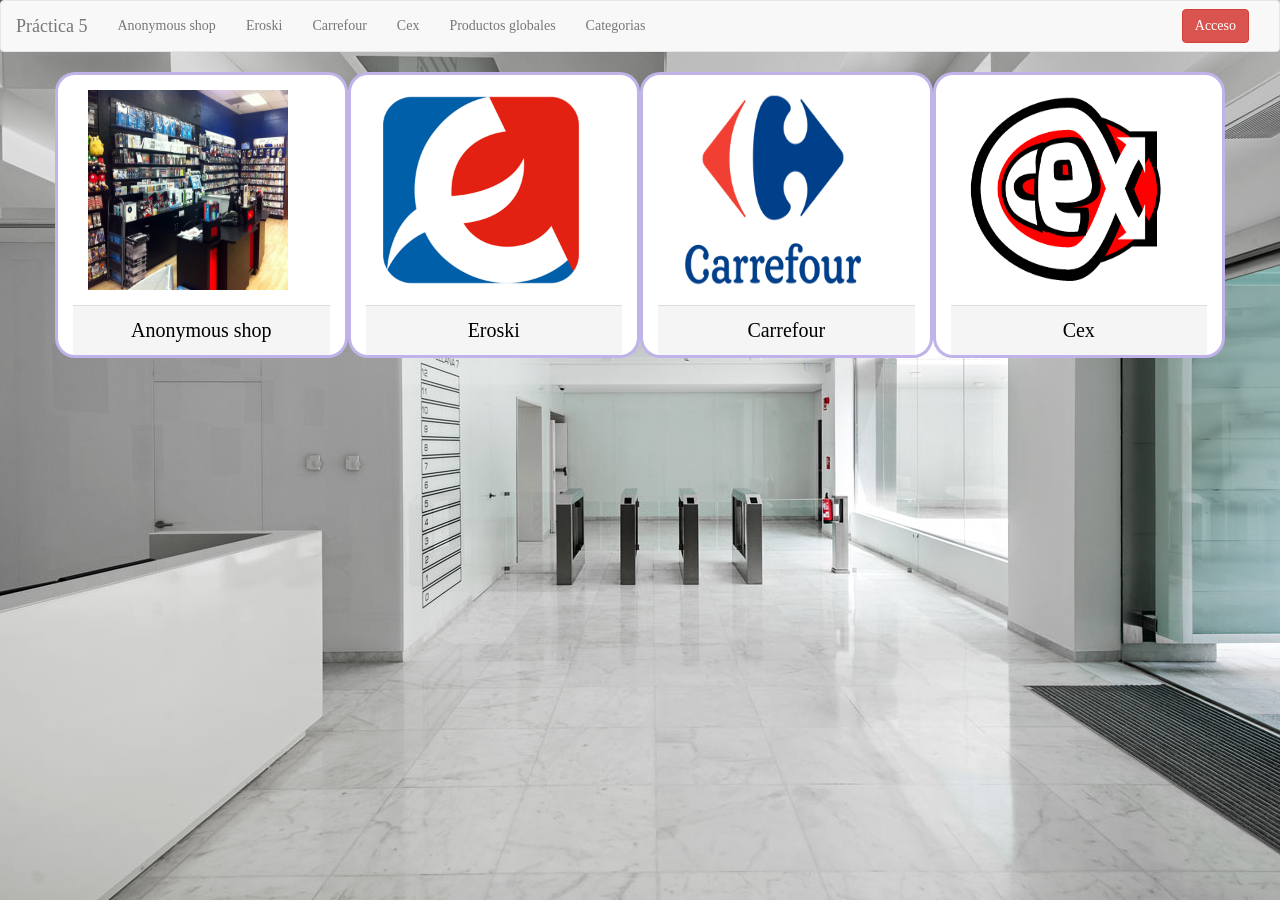
==== Practica 7/index.html @ 285cbfae "Solo falta modificar Solo falta lo de modificar los productos y el apartado de productos globales" ====
<!DOCTYPE html>
<html lang="es">
<head>
    <meta charset="utf-8">
    <meta http-equiv="X-UA-Compatible" content="IE=edge">
    <meta name="viewport" content="width=device-width, initial-scale=1">
    <title>Practica 6</title>
    <link href="css/micss.css" rel="stylesheet">
    <link href="css/bootstrap.min.css" rel="stylesheet">

</head>
<body id="init">

<nav id="nav" class="navbar navbar-default">
    <div id="div-nav" class="container-fluid">
        <div class="navbar-header">
            <a class="navbar-brand" href="#init" id="home">Práctica 5</a>
        </div>

        <div class="collapse navbar-collapse" id="myNavbar">

            <!--
             <ul class="nav navbar-nav navbar-left">
                 <li><a href="#init">Eroski</a></li>
                 <li><a href="#init">Carrefour</a></li>
                 <li><a href="#init">Cex</a></li>
             </ul>
             -->

            <!-- DROPDOWN
                        <div class="btn-group pull-right">
                            <button id="categorias" type="button" class="btn btn-danger" data-toggle="dropdown">
                                <span>Categorias</span>
                            </button>
                            <div class="dropdown-menu">
                                <a class="dropdown-item" href="#">Action</a>
                                <a class="dropdown-item" href="#">Another action</a>
                                <a class="dropdown-item" href="#">Something else here</a>
                            </div>
                        </div>
                        -->
            <div id="acceso-mostrado" class="pull-right">
                <button type="button" class="btn btn-danger" data-toggle="modal" data-target="#myModal">Acceso</button>

                <div class="modal fade" id="myModal" role="dialog">
                    <div class="modal-dialog">

                        <!-- Modal content-->
                        <div class="modal-content">
                            <div class="modal-header">
                                <button type="button" class="close" data-dismiss="modal">&times;</button>
                                <h4 class="modal-title">Acceso a usuario</h4>
                            </div>
                            <div class="modal-body">
                                <form>
                                    <div class="form-group">
                                        <label for="user">Usuario:</label>
                                        <input type="text" class="form-control" id="user">
                                    </div>
                                    <div class="form-group">
                                        <label for="passwd">Contraseña:</label>
                                        <input type="password" class="form-control" id="passwd">
                                    </div>
                                </form>
                                <button class="btn btn-default" id="acceso" onclick="accederUsuario()">Acceder</button>
                            </div>
                            <div class="modal-footer">
                                <button type="button" class="btn btn-default" data-dismiss="modal">Cerrar</button>
                            </div>
                        </div>

                    </div>
                </div>
            </div>
            <div id="oculto" class="usuario-oculto pull-right">
                <div class="colocar">
                    <p id="nombre-user"></p>
                    <button type="button" id="cerrar" class="btn btn-danger" onclick="cerrarSesion()">Cerrar
                        sesion
                    </button>
                </div>
            </div>
        </div>
    </div>
</nav>

<main id="main" class="container">


    <div class="modal fade" id="modalAgregarCat" role="dialog">
        <div class="modal-dialog">

            <!-- Modal content-->
            <div class="modal-content">
                <div class="modal-header">
                    <button type="button" class="close" data-dismiss="modal">&times;</button>
                    <h4 class="modal-title">Agregar categoria</h4>
                </div>
                <div class="modal-body" id="body-modal">
                    <form>
                        <div class="form-group">
                            <label for="categoriaName">Nombre: </label>
                            <input type="text" class="form-control" id="categoriaName">
                        </div>
                    </form>
                    <button class="btn btn-default" id="addCat">Añadir</button>
                </div>
                <div class="modal-footer">
                    <button type="button" class="btn btn-default" data-dismiss="modal">Cerrar</button>
                </div>
            </div>

        </div>
    </div>

    <div class="modal fade" id="eliminarCat" role="dialog">
        <div class="modal-dialog">

            <!-- Modal content-->
            <div class="modal-content">
                <div class="modal-header">
                    <button type="button" class="close" data-dismiss="modal">&times;</button>
                    <h4 class="modal-title">Categoria eliminada con éxito</h4>
                </div>
                <div class="modal-body">
                    <p>¡Tu categoría ha sido eliminada!</p>
                </div>
                <div class="modal-footer">
                    <button type="button" class="btn btn-default" id="borrarCat" data-dismiss="modal">Cerrar</button>
                </div>
            </div>

        </div>
    </div>

    <div class="modal fade" id="modalAgregarTienda" role="dialog">
        <div class="modal-dialog">

            <!-- Modal content-->
            <div class="modal-content">
                <div class="modal-header">
                    <button type="button" class="close" data-dismiss="modal">&times;</button>
                    <h4 class="modal-title">Agregar tienda</h4>
                </div>
                <div class="modal-body">
                    <form>
                        <div class="form-group">
                            <label for="cif">CIF: </label>
                            <input type="text" class="form-control" id="cif">
                        </div>
                        <div class="form-group">
                            <label for="categoriaName">Nombre: </label>
                            <input type="text" class="form-control" id="shopName">
                        </div>
                        <div class="form-group">
                            <label for="imagenTienda">Imagen: </label>
                            <input type="text" placeholder="Introduce la ruta completa de la imagen"
                                   class="form-control" id="imagenTienda">
                        </div>
                    </form>
                    <button class="btn btn-default" id="addShop">Añadir</button>
                </div>
                <div class="modal-footer">
                    <button type="button" class="btn btn-default" data-dismiss="modal">Cerrar</button>
                </div>
            </div>

        </div>
    </div>

    <div class="modal fade" id="eliminarShop" role="dialog">
        <div class="modal-dialog">

            <!-- Modal content-->
            <div class="modal-content">
                <div class="modal-header">
                    <button type="button" class="close" data-dismiss="modal">&times;</button>
                    <h4 class="modal-title">Tienda eliminada con éxito</h4>
                </div>
                <div class="modal-body">
                    <p>¡Tu tienda ha sido eliminada!</p>
                </div>
                <div class="modal-footer">
                    <button type="button" class="btn btn-default" id="borrarTienda" data-dismiss="modal">Cerrar</button>
                </div>
            </div>

        </div>
    </div>

    <div class="modal fade" id="eliminarProducto" role="dialog">
        <div class="modal-dialog">

            <!-- Modal content-->
            <div class="modal-content">
                <div class="modal-header">
                    <button type="button" class="close" data-dismiss="modal">&times;</button>
                    <h4 class="modal-title">Producto eliminado con éxito</h4>
                </div>
                <div class="modal-body">
                    <p>¡Tu producto ha sido eliminado!</p>
                </div>
                <div class="modal-footer">
                    <button type="button" class="btn btn-default" id="cerrarProd" data-dismiss="modal">Cerrar</button>
                </div>
            </div>

        </div>
    </div>

    <div class="modal fade" id="modalAgregarProducto" role="dialog">
        <div class="modal-dialog">

            <!-- Modal content-->
            <div class="modal-content">
                <div class="modal-header">
                    <button type="button" class="close" data-dismiss="modal">&times;</button>
                    <h4 class="modal-title">Agregar producto</h4>
                </div>
                <div class="modal-body">
                    <form>
                        <div class="tipos form-group">
                            <label for="tipo">Tipo: </label>
                            <select class="form-control" id="tipo">
                                <option value="dvd">DVD</option>
                                <option value="smartphone">Smartphone</option>
                                <option value="tv">TV</option>
                            </select>
                            <button class="btn btn-default" id="tipoProd">Ok</button>
                        </div>
                        <div class="form-group">
                            <label for="cif">Serial: </label>
                            <input type="text" class="form-control" id="serial">
                        </div>
                        <div class="form-group">
                            <label for="productName">Nombre: </label>
                            <input type="text" class="form-control" id="productName">
                        </div>
                        <div class="form-group">
                            <label for="precio">Precio: </label>
                            <input type="text" class="form-control" id="precio">
                        </div>
                        <div id="tipos">

                            <div id="tipodvd" class="tipo-dvd">

                                <div class="form-group">
                                    <label for="titulo">Titulo: </label>
                                    <input type="text" class="form-control" id="titulo">
                                </div>
                                <div class="form-group">
                                    <label for="autor">Autor: </label>
                                    <input type="text" class="form-control" id="autor">
                                </div>


                            </div>
                            <div id="tipotv" class="tipo-smartphone-tv">
                                <div class="form-group">
                                    <label for="modelo">Modelo: </label>
                                    <input type="text" class="form-control" id="modelo">
                                </div>
                            </div>

                        </div>
                        <div class="form-group">
                            <label for="imagenTienda">Imagen: </label>
                            <input type="text" placeholder="Introduce la ruta completa de la imagen"
                                   class="form-control" id="imagenProducto">
                        </div>
                        <div class="form-group">
                            <label for="stockp">Stock: </label>
                            <input type="text" class="form-control" id="stockp">
                        </div>
                    </form>
                    <button class="btn btn-default" id="addPro">Añadir</button>
                </div>
                <div class="modal-footer">
                    <button type="button" class="btn btn-default" data-dismiss="modal">Cerrar</button>
                </div>
            </div>

        </div>
    </div>

    <!--
    <div id="title">
        <h3>DESCRIPCION PRODUCTO</h3>
    </div>
    <div class="producto row" id="principal">

        <div class="col-md-2">
            <h4>DVD Fast & Furious 7</h4>
            <img src="images/productos/fastfurious.jpg" class="img-responsive">
        </div>
        <div class="descripcion col-md-10">
            <p> Película de acción estadounidense de 2015 dirigida por James Wan y protagonizada por Vin Diesel, Paul
                Walker, Dwayne Johnson, Michelle Rodríguez, Jordana Brewster, Tyrese Gibson, Ludacris y Jason Statham.
                Es el séptimo film de la saga The Fast and the Furious y también la secuela paralela de la película Fast
                & Furious 6 y de su spin-off The Fast and the Furious: Tokyo Drift.</p>
            <h1 id="stock" class="pull-right">Stock: 16</h1>
        </div>

    </div>

    </div>
-->
    <!--
        <div class="principal row">

            <div class="div-Centro col-md-3">
                <div class="panel-body">
                    <img src="images/default.jpg" class="img-responsive">
                </div>
                <div class="panel-footer">
                    <a href="#">Default</a>
                </div>
            </div>

            <div class="div-Centro col-md-3">
                <div class="panel-body">
                    <img src="images/eroski.png" class="img-responsive">
                </div>
                <div class="panel-footer">
                    <a href="#">Eroski</a>
                </div>
            </div>

            <div class="div-Centro col-md-3">
                <div class="panel-body">
                    <img src="images/carrefour.png" class="img-responsive">
                </div>
                <div class="panel-footer">
                    <a href="#">Carrefour</a>
                </div>
            </div>

            <div class="div-Centro col-md-3">
                <div class="panel-body">
                    <img src="images/cex.png" class="img-responsive">
                </div>
                <div class="panel-footer">
                    <a href="#">Cex</a>
                </div>
            </div>

        </div>
    -->
</main>


<script src="https://ajax.googleapis.com/ajax/libs/jquery/1.12.4/jquery.min.js"></script>

<script src="js/bootstrap.min.js"></script>

<script type="text/javascript" src="js/BaseException.js"></script>
<script type="text/javascript" src="js/Productos.js"></script>
<script type="text/javascript" src="js/StoreHouse.js"></script>
<!--<script type="text/javascript" src="js/test.js"></script>-->
<script type="text/javascript" src="js/init.js"></script>
<script type="text/javascript" src="js/formularios.js"></script>

</body>
</html>
---- Practica 7/css/micss.css ----
* {
    font-family: Bahnschrift;
}

body {
    background: url("../images/fondo.jpg") center no-repeat fixed;
}

.principal img {
    width: 200px;
    height: 200px;
}

.div-Centro {
    text-align: center;
    background-color: rgb(255, 255, 255);
    border: 3px solid rgba(72, 37, 192, 0.35);
    border-radius: 20px;
}

.div-Centro a {
    color: #000000;
    text-decoration: none;
    font-size: 20px;
}

.div-Centro a:hover {
    text-decoration: none;
    color: #ff00e1;
}

.div-Centro:hover{
    -webkit-box-shadow: inset 0px 0px 58px 7px rgba(0,0,0,0.62);
    -moz-box-shadow: inset 0px 0px 58px 7px rgba(0,0,0,0.62);
    box-shadow: inset 0px 0px 58px 7px rgba(10, 227, 195, 0.62);
}

#categorias {
    margin-top: 10px;
    width: 90px;
    height: 30px;
}

div.dropdown-menu{
    padding: 0;
}

div.dropdown-menu ul{
    background-color: #e7e7e7;
    list-style-type: none;
    margin: 0;
    padding: 0;
}

div.dropdown-menu li{
    background-color: #d9534f;
    border: 0.5px solid #000000;
    text-align: center;
}

div.dropdown-menu a{
    text-decoration: none;
    color: #ffffff;
}

div.dropdown-menu li:hover{
    background-color: #0ae3c3;
}


.producto {
    background-color: #e8e8e8;
    padding: 20px;
    box-shadow: 20px 20px 5px #995400;
    border: 10px solid #ff9b03;
}

.producto img {
    border: 5px solid white;
}

.descripcion {
    padding: 50px;
}

#title {
    color: #ff9b03;
    -webkit-text-stroke: 1px black;
    border-bottom: 2px groove #ff9b03;
    height: 30px;
    margin-bottom: 5px;
}

#stock {
    font-size: 30px;
    margin-right: 50px;
}

.tiendas{
    background-color: rgba(10, 227, 195, 0.24);
    display: flex;
    flex-direction: column;
    overflow: auto;
    height: 28px;
}

.tiendas a{
    font-size: 15px;
}

.panel-footer{
    text-overflow:ellipsis;
}

.pull-right{
    padding-top: 8px;
}

.usuario-oculto{
    display: none;
}

.colocar{
    display: flex;
}

#nombre-user{
    margin: 10px;
}

.tipo-dvd,.tipo-smartphone-tv{
    display: none;
}

.tipos{
    display: flex;
}
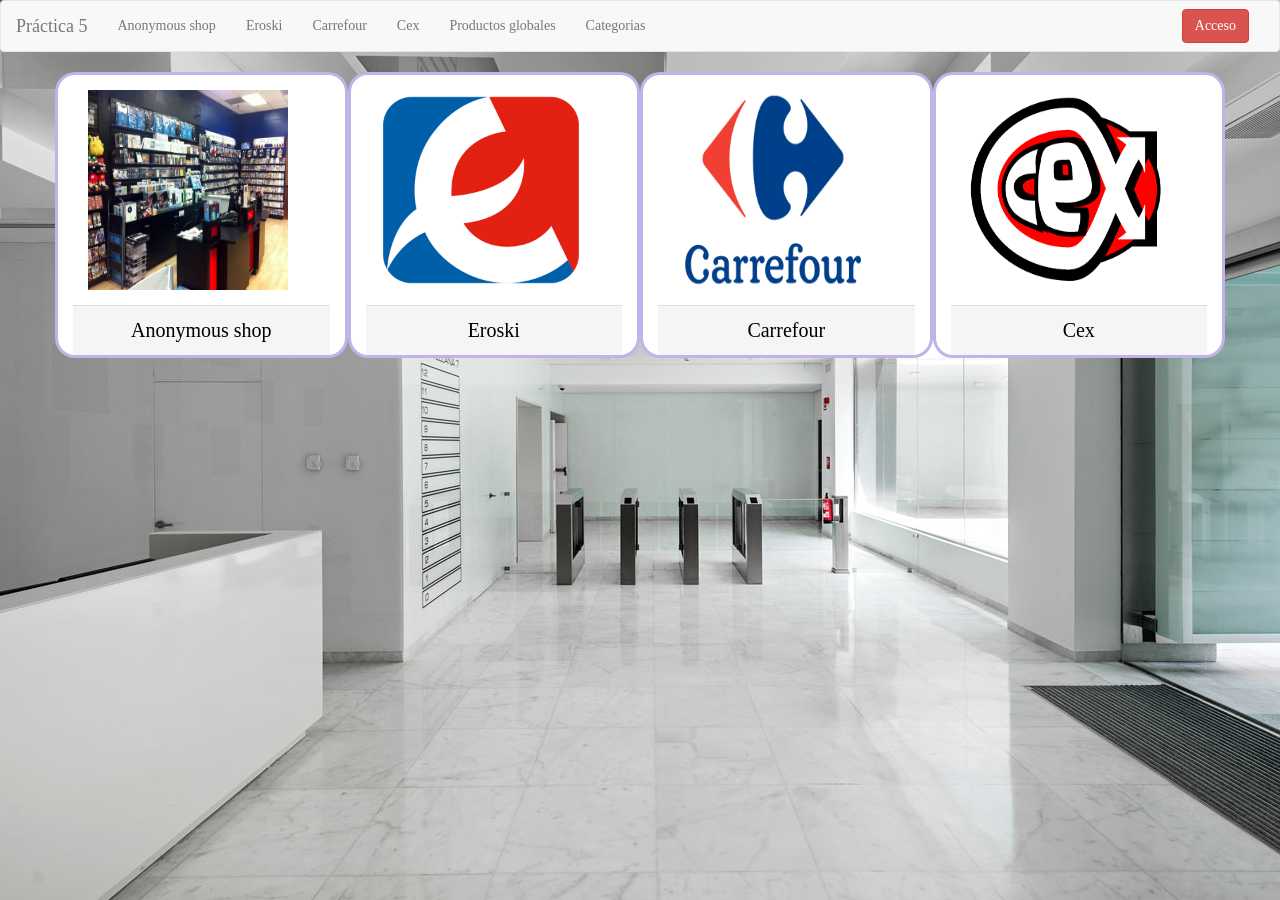
==== commit 3deb3d52: "Algunas modificaciones Ahora ya muestra cada accion en tiempo real, sin tener que recargar la página" ====
--- a/Practica 7/index.html
+++ b/Practica 7/index.html
@@ -103,7 +103,7 @@
                             <input type="text" class="form-control" id="categoriaName">
                         </div>
                     </form>
-                    <button class="btn btn-default" id="addCat">Añadir</button>
+                    <button class="btn btn-default" id="addCat" data-target="#addCategory" data-toggle="modal">Añadir</button>
                 </div>
                 <div class="modal-footer">
                     <button type="button" class="btn btn-default" data-dismiss="modal">Cerrar</button>
@@ -127,6 +127,27 @@
                 </div>
                 <div class="modal-footer">
                     <button type="button" class="btn btn-default" id="borrarCat" data-dismiss="modal">Cerrar</button>
+                </div>
+            </div>
+
+        </div>
+    </div>
+
+
+    <div class="modal fade" id="addCategory" role="dialog">
+        <div class="modal-dialog">
+
+            <!-- Modal content-->
+            <div class="modal-content">
+                <div class="modal-header">
+                    <button type="button" class="close" data-dismiss="modal">&times;</button>
+                    <h4 class="modal-title">Categoria agregada con éxito</h4>
+                </div>
+                <div class="modal-body">
+                    <p>¡Tu categoría ha sido agregada!</p>
+                </div>
+                <div class="modal-footer">
+                    <button type="button" class="btn btn-default" id="agregarCat" data-dismiss="modal">Cerrar</button>
                 </div>
             </div>
 
@@ -273,10 +294,30 @@
                             <input type="text" class="form-control" id="stockp">
                         </div>
                     </form>
-                    <button class="btn btn-default" id="addPro">Añadir</button>
+                    <button class="btn btn-default" id="addPro" data-target="#addProductoCorrecto" data-toggle="modal">Añadir</button>
                 </div>
                 <div class="modal-footer">
                     <button type="button" class="btn btn-default" data-dismiss="modal">Cerrar</button>
+                </div>
+            </div>
+
+        </div>
+    </div>
+
+    <div class="modal fade" id="addProductoCorrecto" role="dialog">
+        <div class="modal-dialog">
+
+            <!-- Modal content-->
+            <div class="modal-content">
+                <div class="modal-header">
+                    <button type="button" class="close" data-dismiss="modal">&times;</button>
+                    <h4 class="modal-title">Producto agregado con éxito</h4>
+                </div>
+                <div class="modal-body">
+                    <p>¡Tu producto ha sido agregado!</p>
+                </div>
+                <div class="modal-footer">
+                    <button type="button" class="btn btn-default" id="cerrarProdAdd" data-dismiss="modal">Cerrar</button>
                 </div>
             </div>
 
